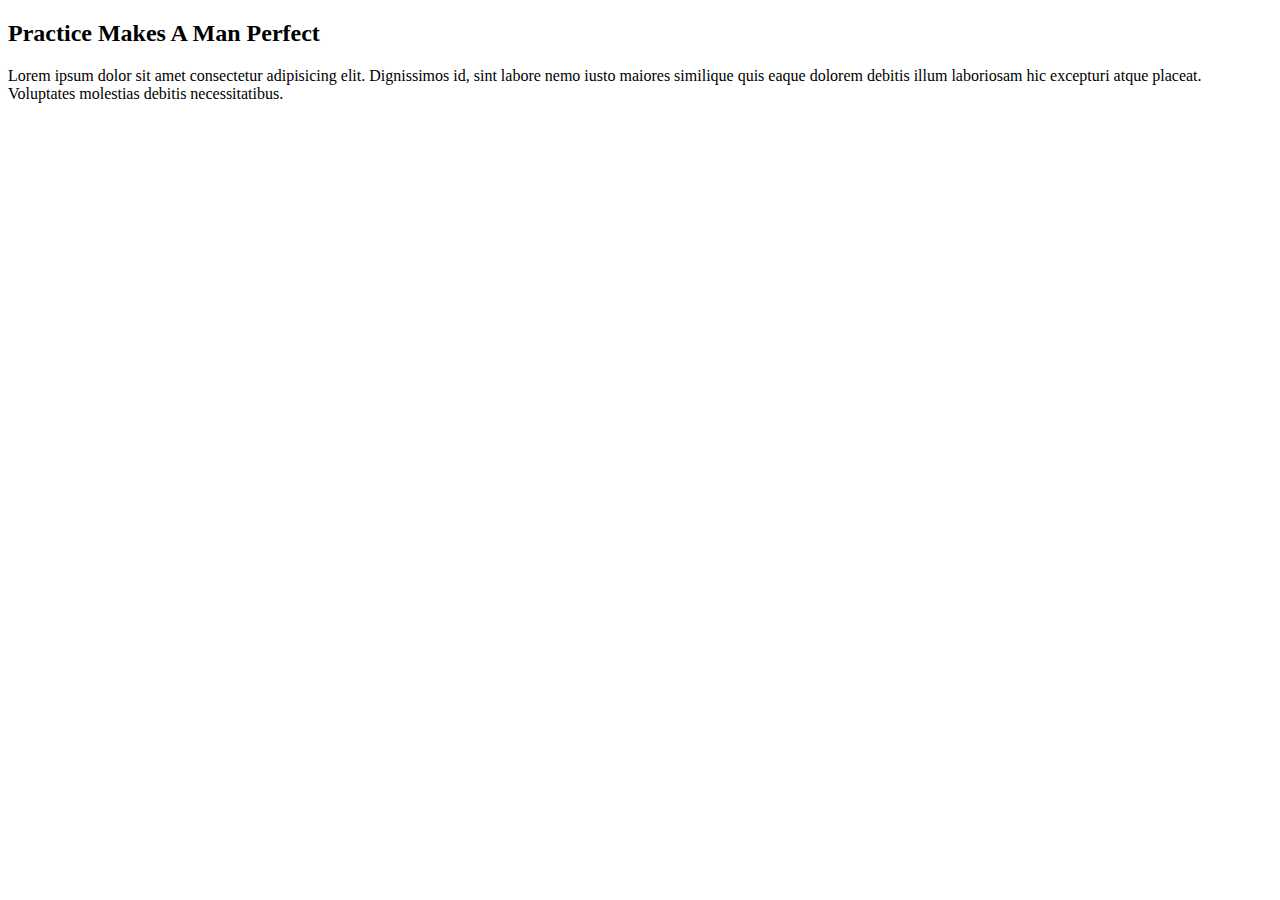
==== index.html @ 2927c0ee "some practice added" ====
<!DOCTYPE html>
<html lang="en">
<head>
    <meta charset="UTF-8">
    <meta name="viewport" content="width=device-width, initial-scale=1.0">
    <title>Practice</title>
</head>
<body>
    <h2>Practice Makes A Man Perfect</h2>
    <p>Lorem ipsum dolor sit amet consectetur adipisicing elit. Dignissimos id, sint labore nemo iusto maiores similique quis eaque dolorem debitis illum laboriosam hic excepturi atque placeat. Voluptates molestias debitis necessitatibus.</p>
</body>
</html>
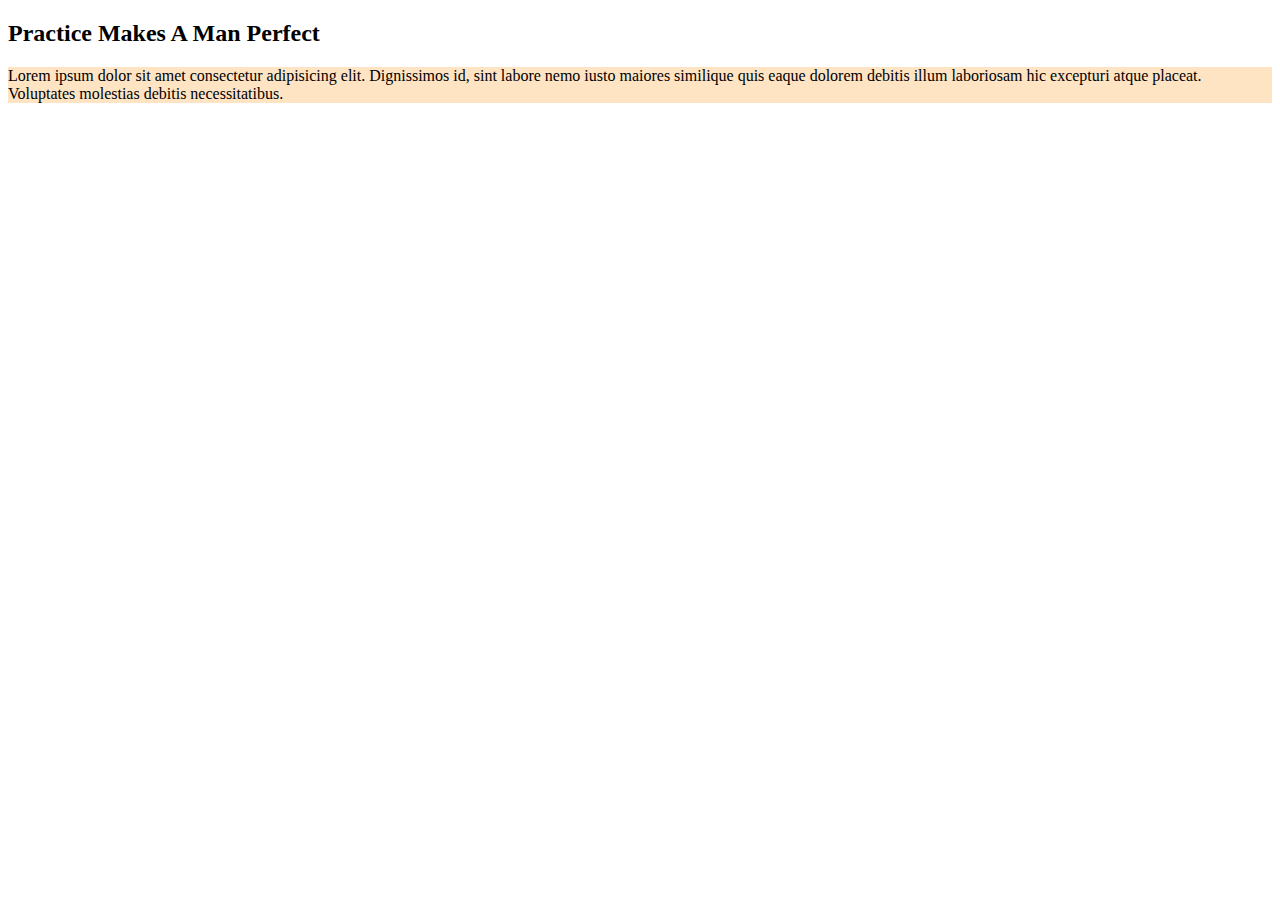
==== commit fbab11d3: "first practice added" ====
--- a/index.html
+++ b/index.html
@@ -4,6 +4,7 @@
     <meta charset="UTF-8">
     <meta name="viewport" content="width=device-width, initial-scale=1.0">
     <title>Practice</title>
+    <link rel="stylesheet" href="style/blog.css">
 </head>
 <body>
     <h2>Practice Makes A Man Perfect</h2>
--- a/style/blog.css
+++ b/style/blog.css
@@ -0,0 +1,3 @@
+p{
+    background-color: bisque;
+}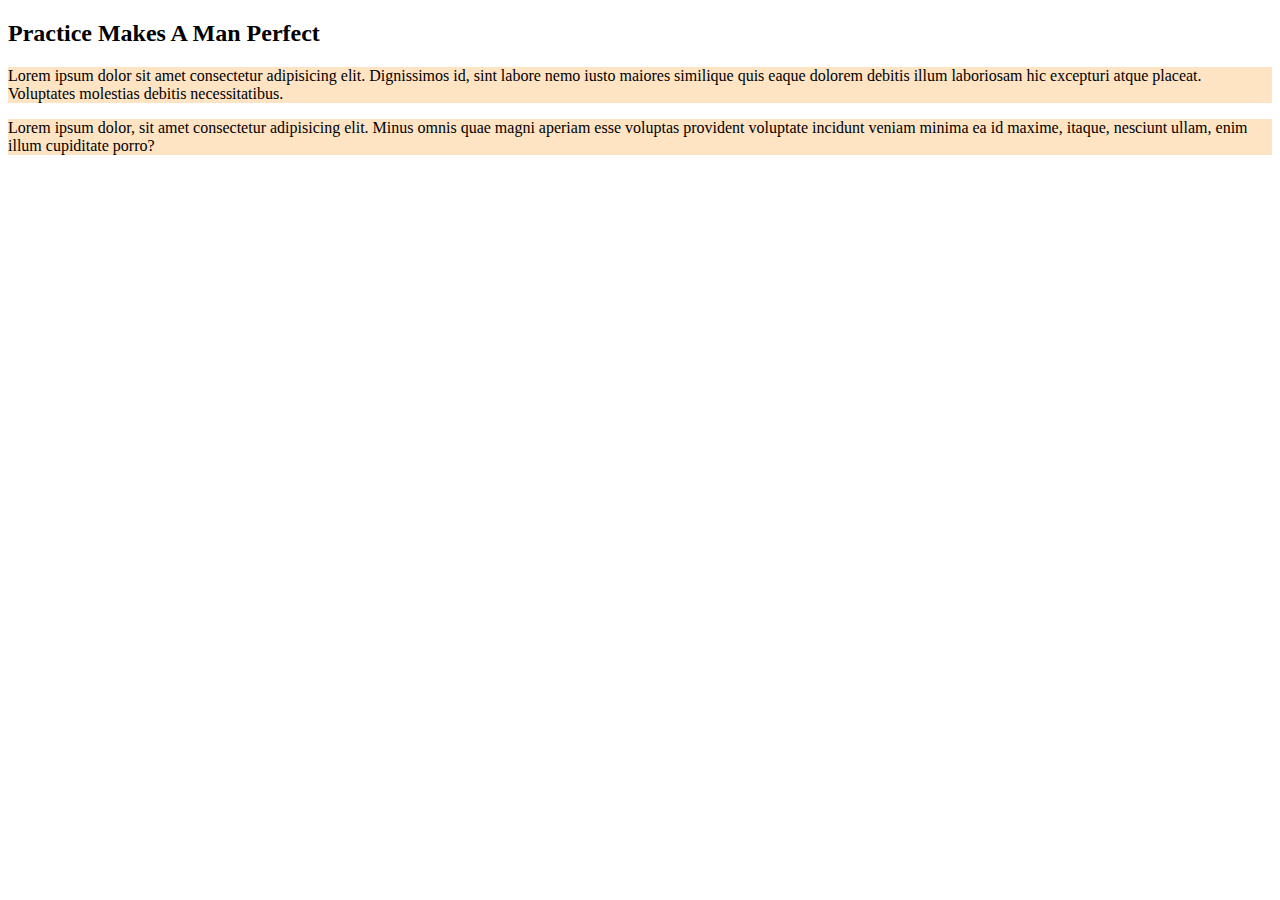
==== commit 560afe6f: "Add" ====
--- a/index.html
+++ b/index.html
@@ -9,5 +9,6 @@
 <body>
     <h2>Practice Makes A Man Perfect</h2>
     <p>Lorem ipsum dolor sit amet consectetur adipisicing elit. Dignissimos id, sint labore nemo iusto maiores similique quis eaque dolorem debitis illum laboriosam hic excepturi atque placeat. Voluptates molestias debitis necessitatibus.</p>
+    <p>Lorem ipsum dolor, sit amet consectetur adipisicing elit. Minus omnis quae magni aperiam esse voluptas provident voluptate incidunt veniam minima ea id maxime, itaque, nesciunt ullam, enim illum cupiditate porro?</p>
 </body>
 </html>